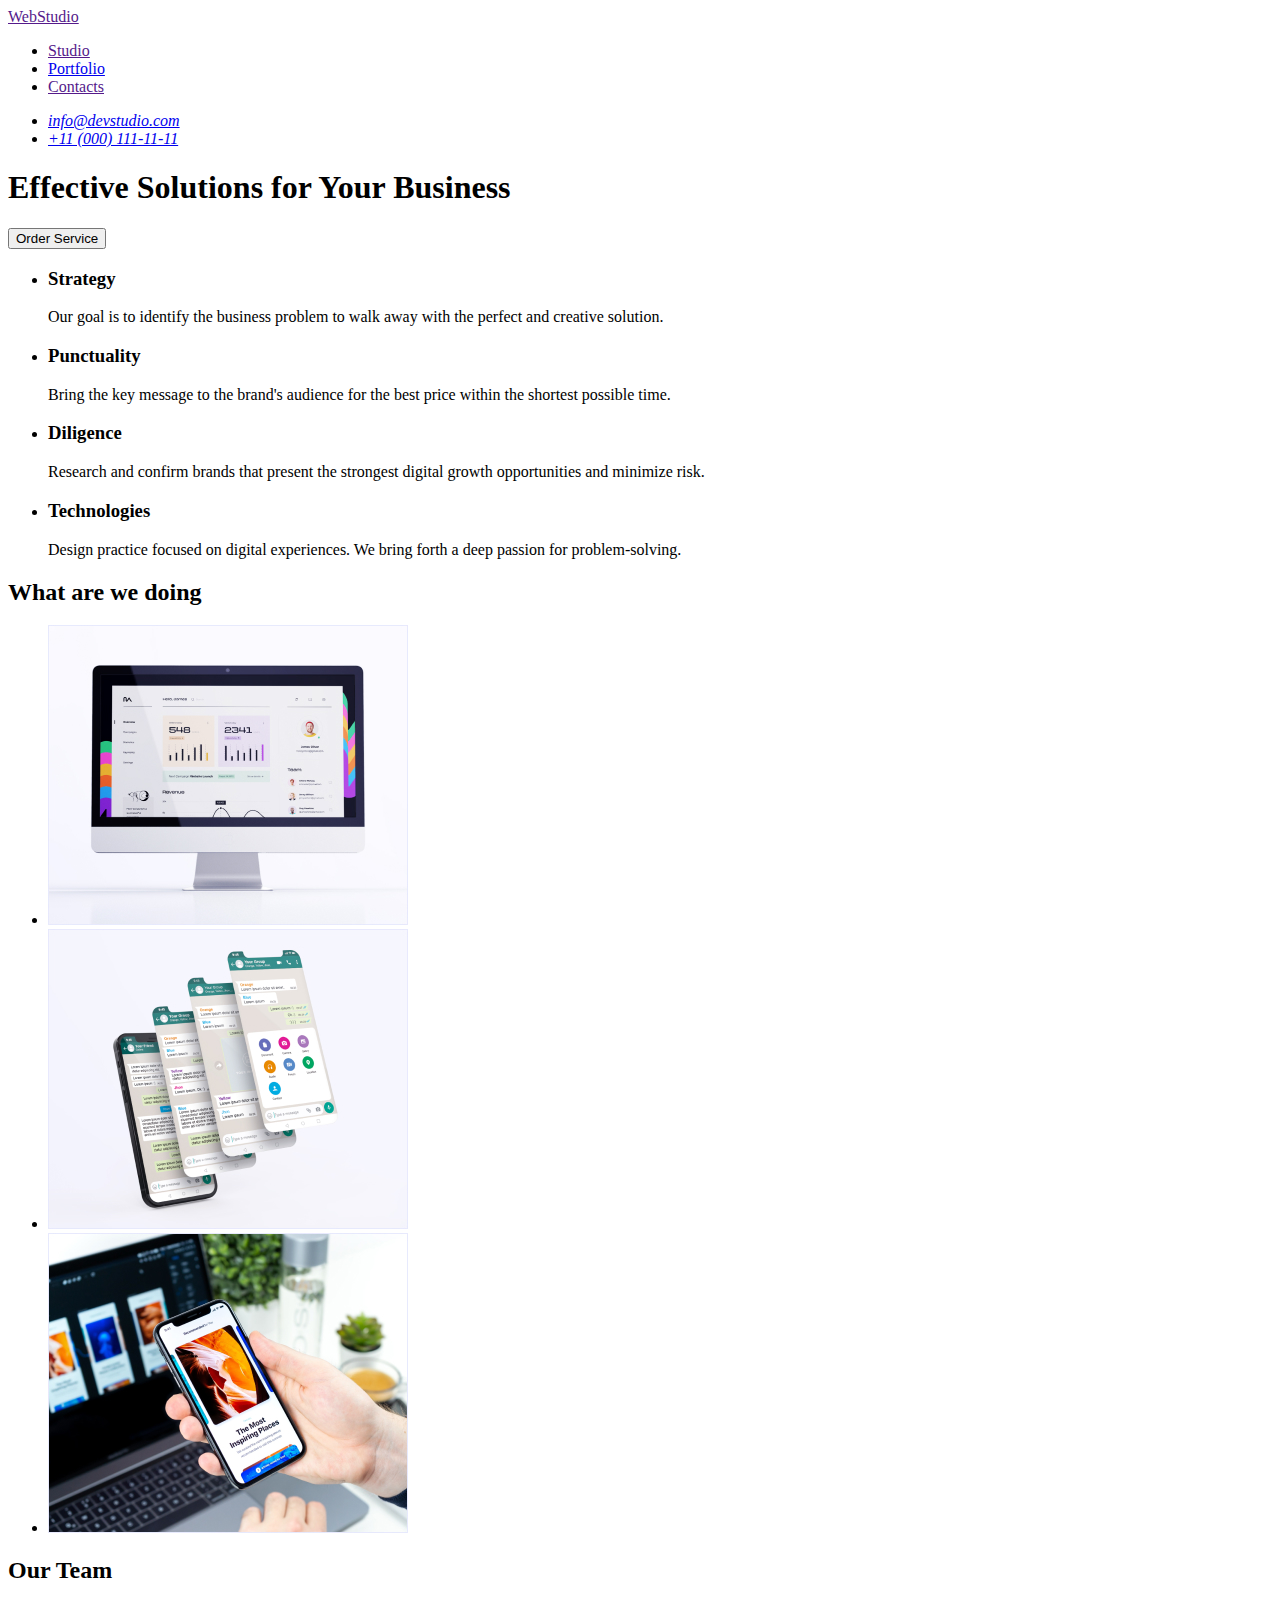
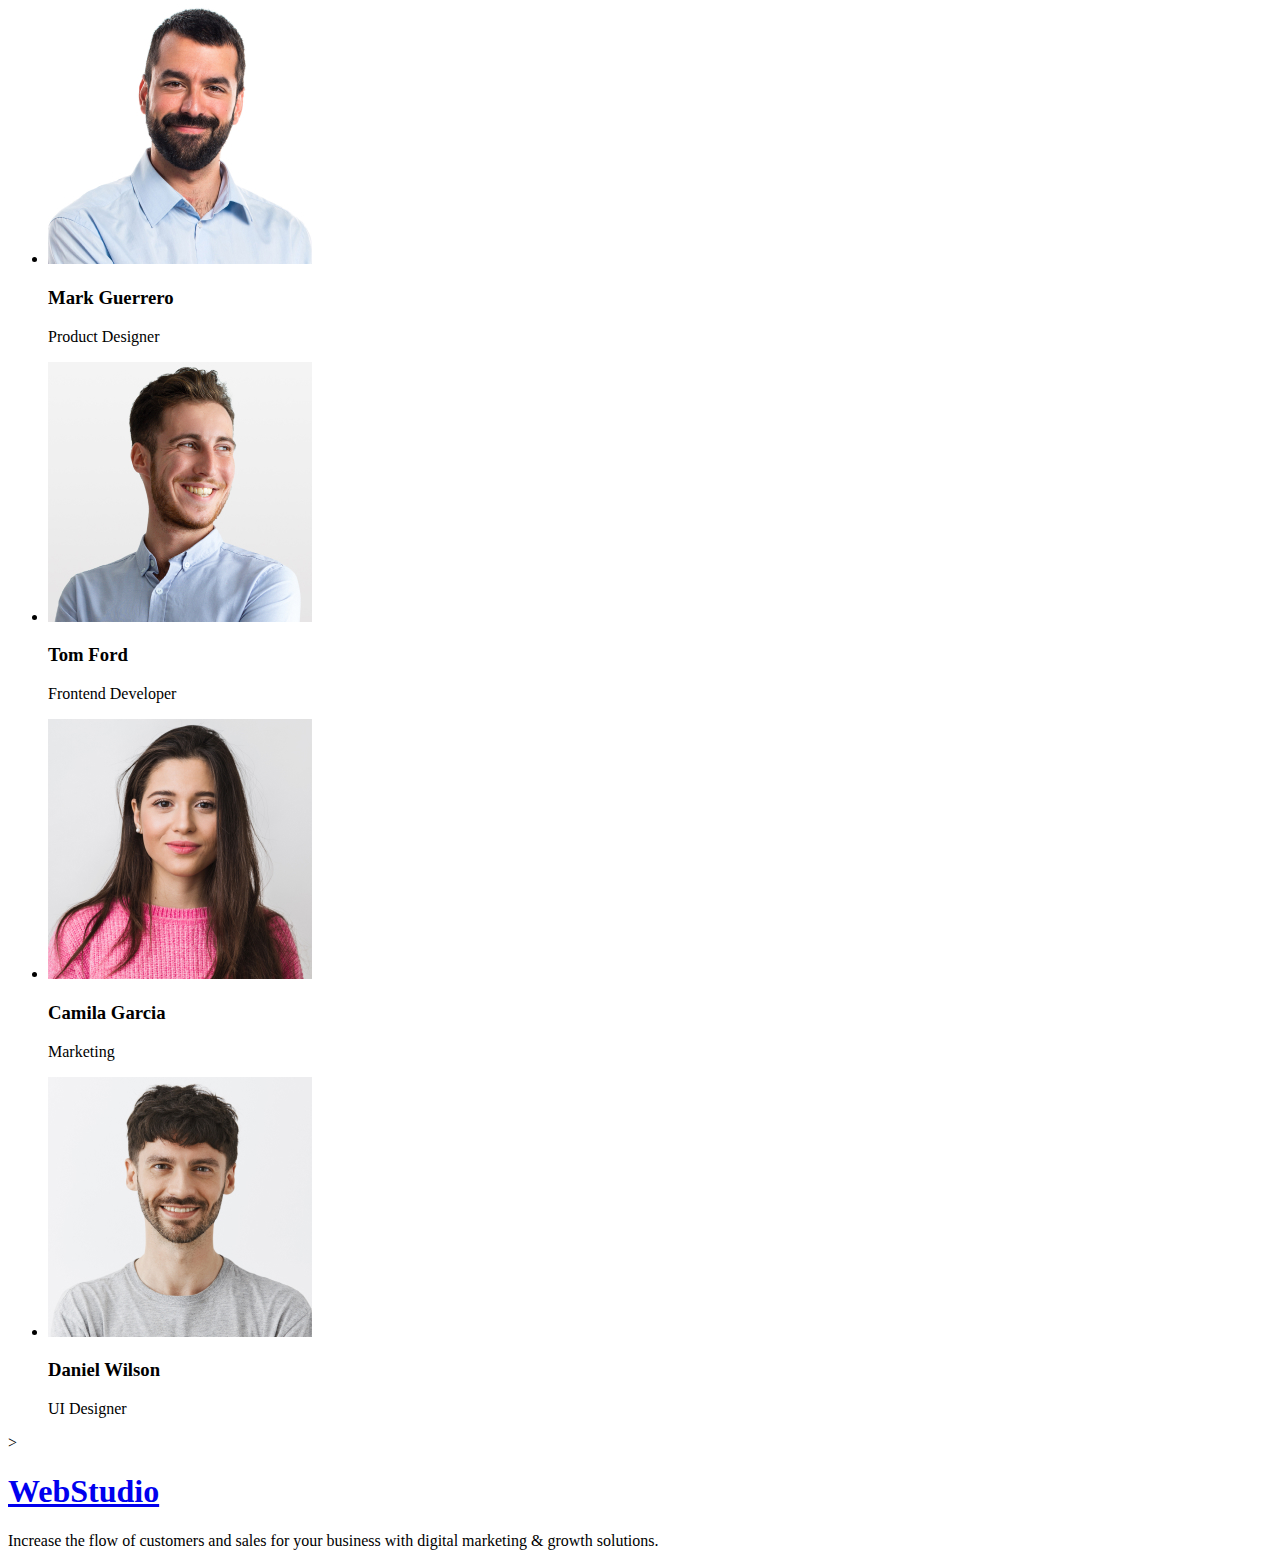
==== index.html @ 04b3863f "typeface" ====
<!DOCTYPE html>
<html lang="en">
  <head>
    <meta charset="UTF-8" />
    <meta http-equiv="X-UA-Compatible" content="IE=edge" />
    <meta name="viewport" content="width=device-width, initial-scale=1.0" />
    <link rel="stylesheet" href="./css/styles.css" />
    <title>Studio</title>
  </head>
  <body>
    <!--шапка сайта-->
    <header>
      <nav>
        <a href="">WebStudio</a>

        <ul>
          <li>
            <a href="">Studio</a>
          </li>
          <li>
            <a href="./portfolio.html">Portfolio</a>
          </li>
          <li>
            <a href="">Contacts</a>
          </li>
        </ul>
      </nav>
      <address>
        <ul>
          <li>
            <a href="mailto:info@devstudio.com">info@devstudio.com</a>
          </li>
          <li>
            <a href="tel:+110001111111">+11 (000) 111-11-11</a>
          </li>
        </ul>
      </address>
    </header>
    <main>
      <section>
        <h1>Effective Solutions for Your Business</h1>
        <button type="button">Order Service</button>
      </section>
      <section>
        <h2 hidden>our qualities</h2>
        <ul>
          <li>
            <h3>Strategy</h3>
            <p>
              Our goal is to identify the business problem to walk away with the
              perfect and creative solution.
            </p>
          </li>
          <li>
            <h3>Punctuality</h3>
            <p>
              Bring the key message to the brand's audience for the best price
              within the shortest possible time.
            </p>
          </li>
          <li>
            <h3>Diligence</h3>
            <p>
              Research and confirm brands that present the strongest digital
              growth opportunities and minimize risk.
            </p>
          </li>
          <li>
            <h3>Technologies</h3>
            <p>
              Design practice focused on digital experiences. We bring forth a
              deep passion for problem-solving.
            </p>
          </li>
        </ul>
      </section>
      <section>
        <h2>What are we doing</h2>
        <ul>
          <li>
            <a href="">
              <img
                src="./images/main-page-img/img_1.jpg"
                alt="computer"
                width="360"
              />
            </a>
          </li>
          <li>
            <a href="">
              <img
                src="./images/main-page-img/img_2.jpg"
                alt="phone"
                width="360"
              />
            </a>
          </li>
          <li>
            <a href="">
              <img
                src="./images/main-page-img/img_3.jpg"
                alt="laptop"
                width="360"
              />
            </a>
          </li>
        </ul>
      </section>
      <!--team-->
      <section>
        <h2>Our Team</h2>
        <ul>
          <li>
            <img
              src="./images/main-page-img/img_4.jpg"
              alt="Mark Guerrero"
              width="264"
            />
            <h3>Mark Guerrero</h3>
            <p>Product Designer</p>
          </li>
          <li>
            <img
              src="./images/main-page-img/img_5.jpg"
              alt="Tom Ford"
              width="264"
            />
            <h3>Tom Ford</h3>
            <p>Frontend Developer</p>
          </li>
          <li>
            <img
              src="./images/main-page-img/img_6.jpg"
              alt="Camila Garcia"
              width="264"
            />
            <h3>Camila Garcia</h3>
            <p>Marketing</p>
          </li>
          <li>
            <img
              src="./images/main-page-img/img_7.jpg"
              alt="Daniel Wilson"
              width="264"
            />
            <h3>Daniel Wilson</h3>
            <p>UI Designer</p>
          </li>
        </ul>
      </section>
    </main>
    >
    <footer>
      <a href="./index.html">
        <h1>WebStudio</h1>
      </a>
      <p>
        Increase the flow of customers and sales for your business with digital
        marketing & growth solutions.
      </p>
    </footer>
  </body>
</html>
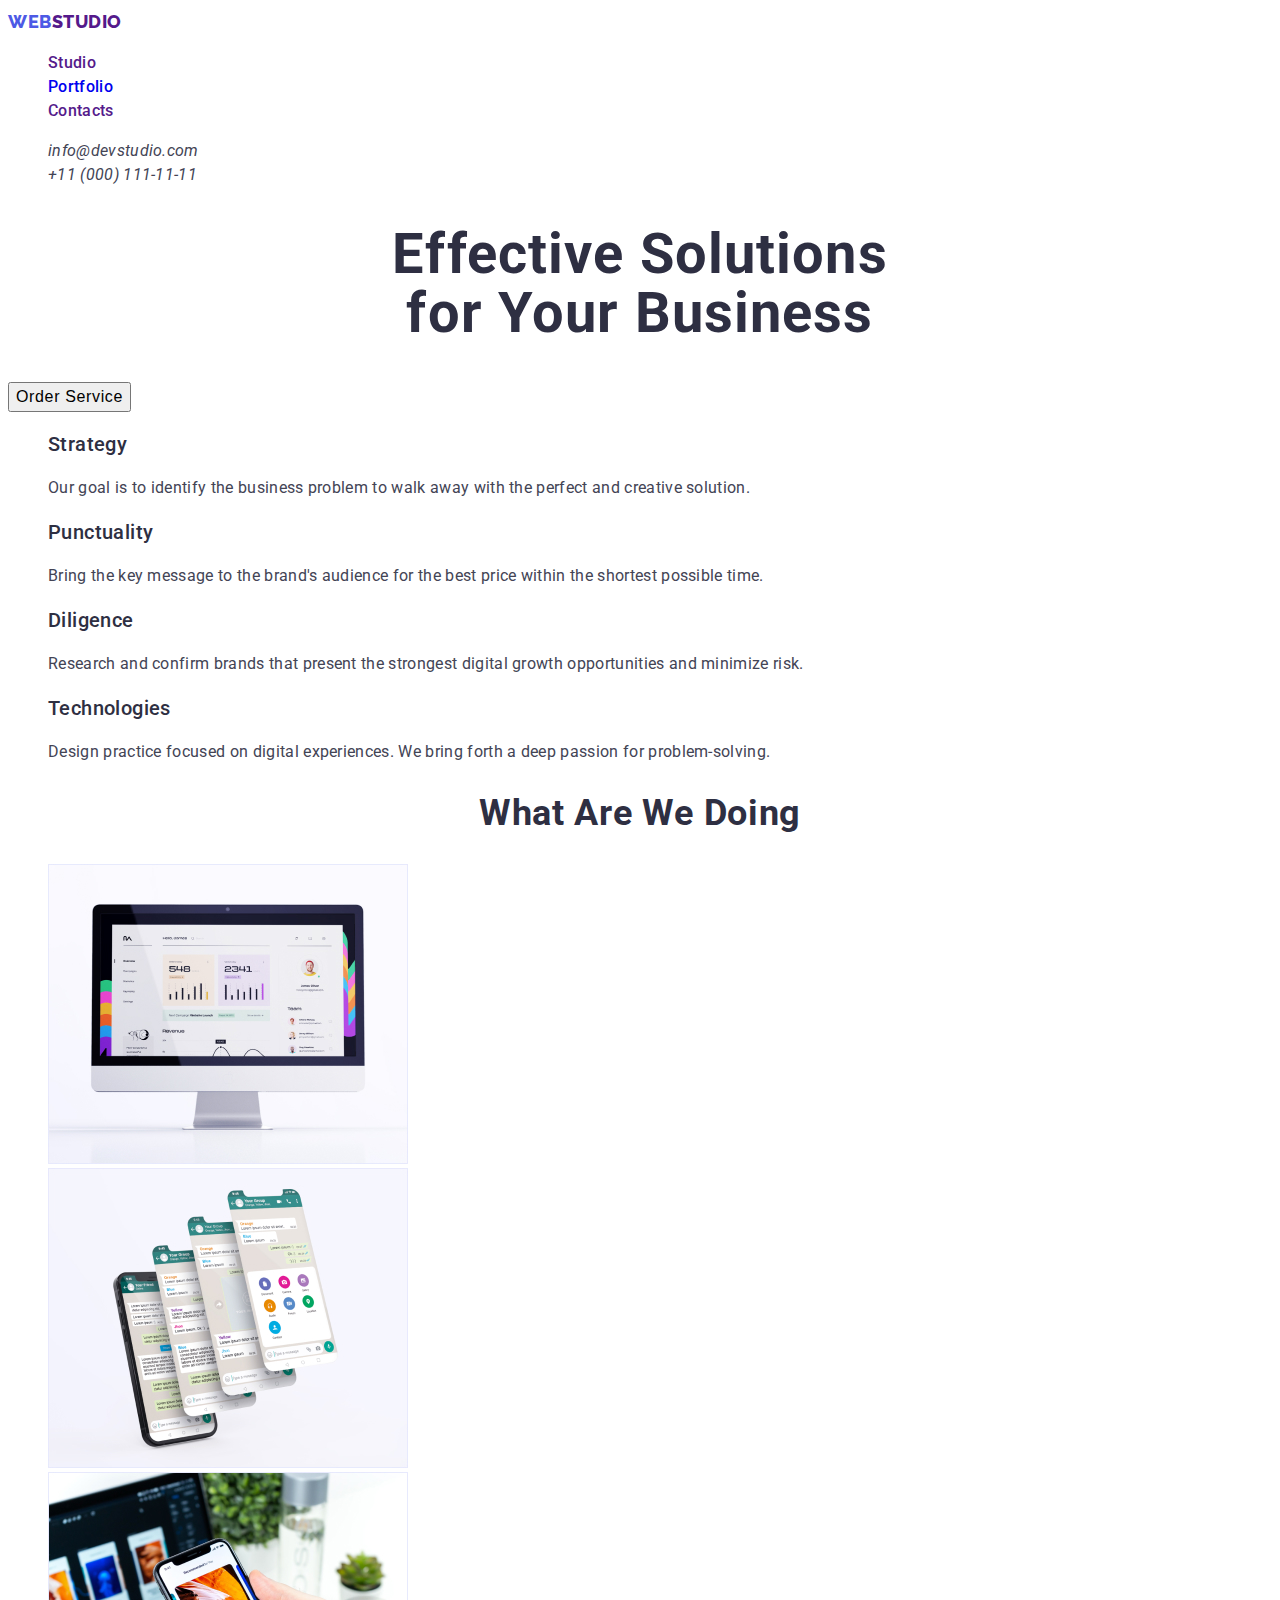
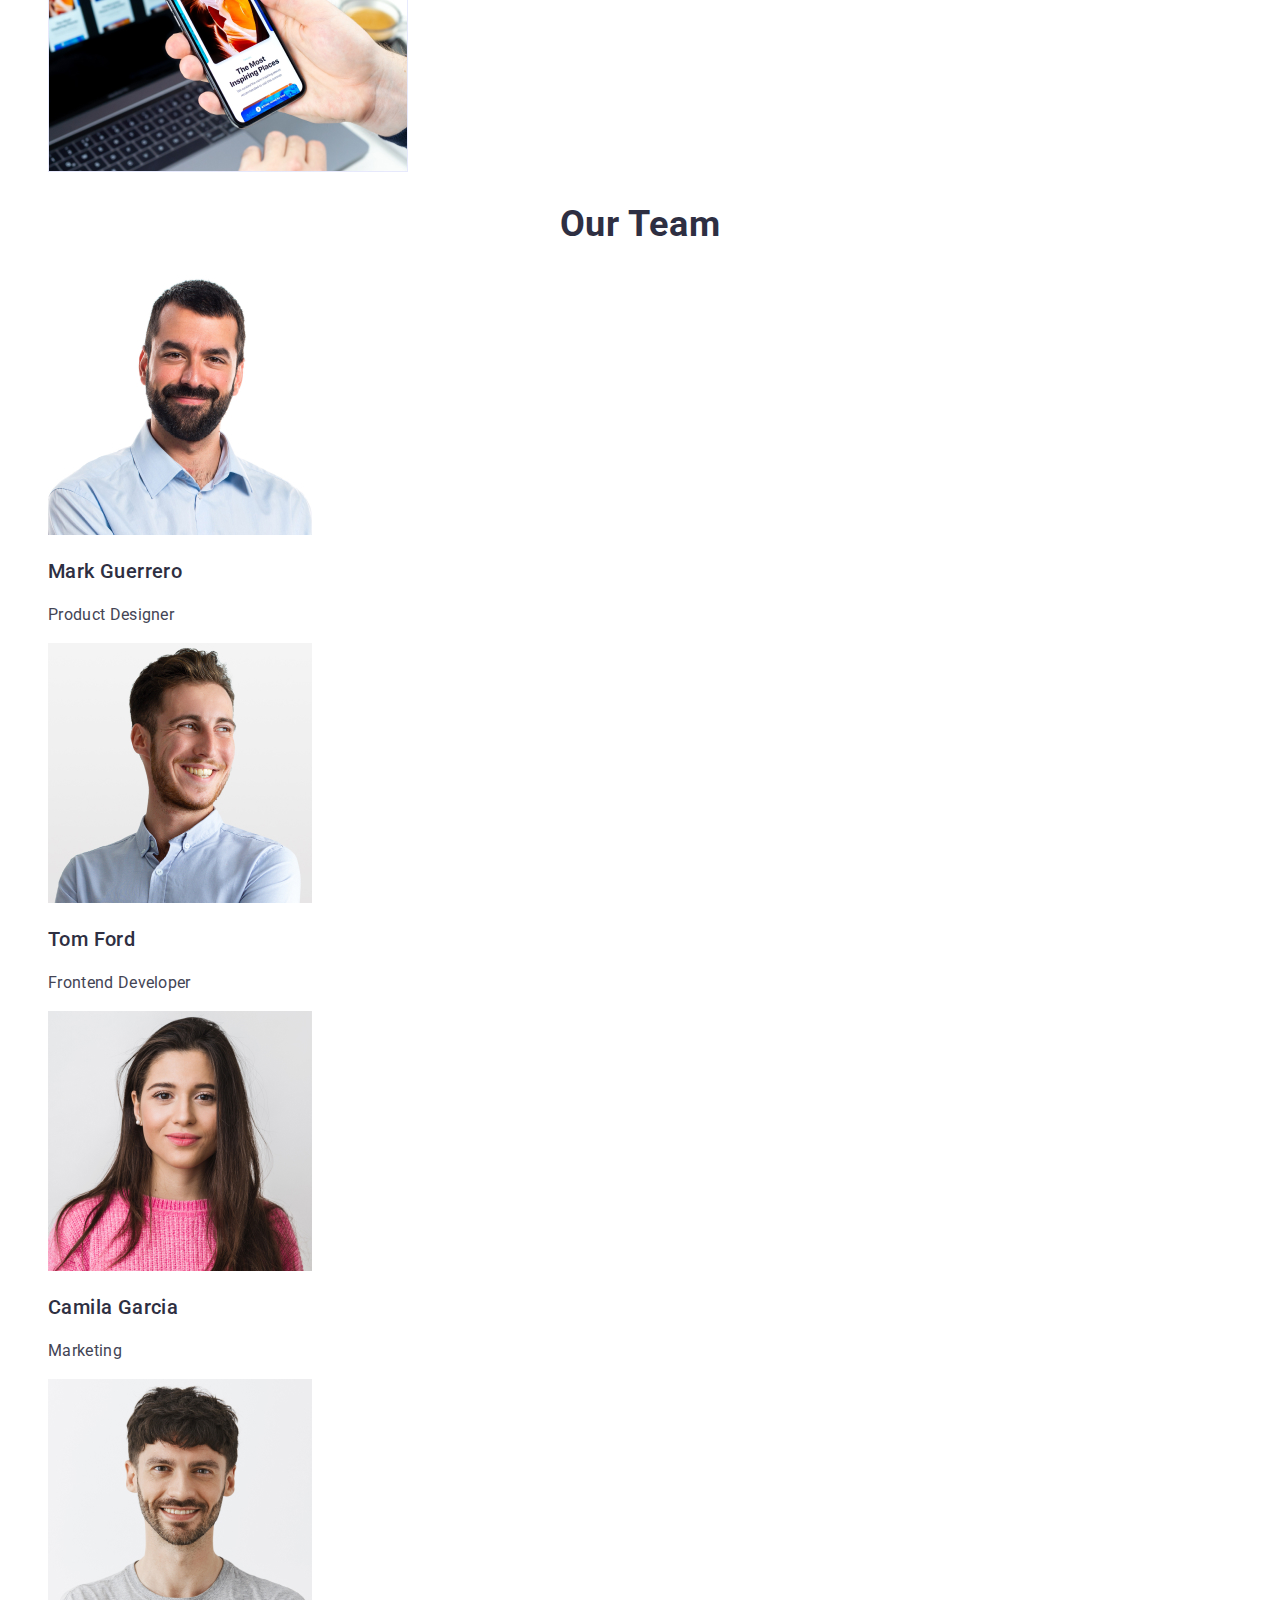
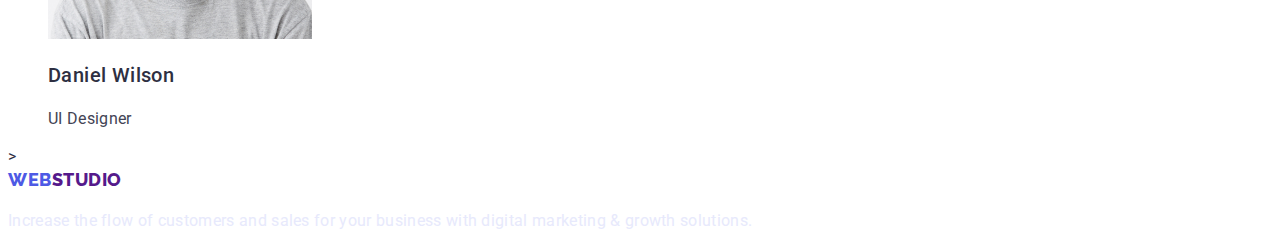
==== commit 43a9e4ab: "index.html" ====
--- a/index.html
+++ b/index.html
@@ -4,100 +4,120 @@
     <meta charset="UTF-8" />
     <meta http-equiv="X-UA-Compatible" content="IE=edge" />
     <meta name="viewport" content="width=device-width, initial-scale=1.0" />
+    <title>Studio</title>
+    <link rel="preconnect" href="https://fonts.googleapis.com" />
+    <link rel="preconnect" href="https://fonts.gstatic.com" crossorigin />
+    <link
+      href="https://fonts.googleapis.com/css2?family=Raleway:wght@800&family=Roboto:wght@400;500;700&display=swap"
+      rel="stylesheet"
+    />
     <link rel="stylesheet" href="./css/styles.css" />
-    <title>Studio</title>
   </head>
-  <body>
-    <!--шапка сайта-->
+  <body class="text-body">
+    <!--HEADER-->
     <header>
-      <nav>
-        <a href="">WebStudio</a>
-
-        <ul>
-          <li>
-            <a href="">Studio</a>
+      <nav class="menu-nav">
+        <a class="logo-link link" href="">
+          <span class="logo">Web</span>Studio</a
+        >
+        <ul class="menu list">
+          <li class="menu-item">
+            <a class="menu-link link" href="">Studio</a>
           </li>
-          <li>
-            <a href="./portfolio.html">Portfolio</a>
+          <li class="menu-item">
+            <a class="menu-link link" href="./portfolio.html">Portfolio</a>
           </li>
-          <li>
-            <a href="">Contacts</a>
+          <li class="menu-item">
+            <a class="menu-link link" href="">Contacts</a>
           </li>
         </ul>
       </nav>
-      <address>
-        <ul>
-          <li>
-            <a href="mailto:info@devstudio.com">info@devstudio.com</a>
+      <address class="address">
+        <ul class="list">
+          <li class="menu-item">
+            <a class="contact-mail link" href="mailto:info@devstudio.com"
+              >info@devstudio.com</a
+            >
           </li>
-          <li>
-            <a href="tel:+110001111111">+11 (000) 111-11-11</a>
+          <li class="menu-item">
+            <a class="contact-phone-number link" href="tel:+110001111111"
+              >+11 (000) 111-11-11</a
+            >
           </li>
         </ul>
       </address>
     </header>
     <main>
+      <!--HERO-->
       <section>
-        <h1>Effective Solutions for Your Business</h1>
-        <button type="button">Order Service</button>
+        <h1 class="title">
+          Effective Solutions<br />
+          for Your Business
+        </h1>
+        <button class="modal-btn" type="button">Order Service</button>
       </section>
+      <!--ADVANTAGES-->
       <section>
         <h2 hidden>our qualities</h2>
-        <ul>
-          <li>
-            <h3>Strategy</h3>
-            <p>
+        <ul class="list">
+          <li class="hero-item">
+            <h3 class="subtitle-hero">Strategy</h3>
+            <p class="text-hero">
               Our goal is to identify the business problem to walk away with the
               perfect and creative solution.
             </p>
           </li>
-          <li>
-            <h3>Punctuality</h3>
-            <p>
+          <li class="hero-item">
+            <h3 class="subtitle-hero">Punctuality</h3>
+            <p class="text-hero">
               Bring the key message to the brand's audience for the best price
               within the shortest possible time.
             </p>
           </li>
-          <li>
-            <h3>Diligence</h3>
-            <p>
+          <li class="hero-item">
+            <h3 class="subtitle-hero">Diligence</h3>
+            <p class="text-hero">
               Research and confirm brands that present the strongest digital
               growth opportunities and minimize risk.
             </p>
           </li>
-          <li>
-            <h3>Technologies</h3>
-            <p>
+          <li class="hero-item">
+            <h3 class="subtitle-hero">Technologies</h3>
+            <p class="text-hero">
               Design practice focused on digital experiences. We bring forth a
               deep passion for problem-solving.
             </p>
           </li>
         </ul>
       </section>
+      <!--EXAMPLES of WORK-->
       <section>
-        <h2>What are we doing</h2>
-        <ul>
-          <li>
+        <h2 class="title-examples">What are we doing</h2>
+        <ul class="list">
+          <li class="title-examples-item">
             <a href="">
               <img
+                class="img-examples"
                 src="./images/main-page-img/img_1.jpg"
                 alt="computer"
                 width="360"
               />
             </a>
           </li>
-          <li>
+          <li class="title-examples-item">
             <a href="">
               <img
+                class="img-examples"
                 src="./images/main-page-img/img_2.jpg"
                 alt="phone"
                 width="360"
               />
             </a>
           </li>
-          <li>
+          <li class="title-examples-item">
             <a href="">
               <img
+                class="img-examples"
                 src="./images/main-page-img/img_3.jpg"
                 alt="laptop"
                 width="360"
@@ -106,55 +126,58 @@
           </li>
         </ul>
       </section>
-      <!--team-->
+      <!--OUR TEAM-->
       <section>
-        <h2>Our Team</h2>
-        <ul>
-          <li>
+        <h2 class="title-team">Our Team</h2>
+        <ul class="list">
+          <li class="title-team-item">
             <img
+              class="img-team"
               src="./images/main-page-img/img_4.jpg"
               alt="Mark Guerrero"
               width="264"
             />
-            <h3>Mark Guerrero</h3>
-            <p>Product Designer</p>
+            <h3 class="subtitle-team">Mark Guerrero</h3>
+            <p class="text-team">Product Designer</p>
           </li>
-          <li>
+          <li class="title-team-item">
             <img
+              class="img-team"
               src="./images/main-page-img/img_5.jpg"
               alt="Tom Ford"
               width="264"
             />
-            <h3>Tom Ford</h3>
-            <p>Frontend Developer</p>
+            <h3 class="subtitle-team">Tom Ford</h3>
+            <p class="text-team">Frontend Developer</p>
           </li>
-          <li>
+          <li class="title-team-item">
             <img
+              class="img-team"
               src="./images/main-page-img/img_6.jpg"
               alt="Camila Garcia"
               width="264"
             />
-            <h3>Camila Garcia</h3>
-            <p>Marketing</p>
+            <h3 class="subtitle-team">Camila Garcia</h3>
+            <p class="text-team">Marketing</p>
           </li>
-          <li>
+          <li class="title-team-item">
             <img
+              class="img-team"
               src="./images/main-page-img/img_7.jpg"
               alt="Daniel Wilson"
               width="264"
             />
-            <h3>Daniel Wilson</h3>
-            <p>UI Designer</p>
+            <h3 class="subtitle-team">Daniel Wilson</h3>
+            <p class="text-team">UI Designer</p>
           </li>
         </ul>
       </section>
     </main>
     >
+    <!--FOOTER-->
     <footer>
-      <a href="./index.html">
-        <h1>WebStudio</h1>
-      </a>
-      <p>
+      <a class="logo-link link" href=""><span class="logo">Web</span>Studio</a>
+      <p class="footer-text">
         Increase the flow of customers and sales for your business with digital
         marketing & growth solutions.
       </p>
--- a/css/styles.css
+++ b/css/styles.css
@@ -0,0 +1,120 @@
+.text-body {
+  font-family: "Roboto", sans-serif;
+  color: #2e2f42;
+}
+.list {
+  list-style: none;
+}
+.link {
+  text-decoration: none;
+}
+/* /* .menu {
+  .. 
+} */
+/* <============HEADER==========> */
+.menu-link {
+  font-weight: 500;
+  font-size: 16px;
+  line-height: 1.5;
+  letter-spacing: 0.02em;
+}
+.logo {
+  color: #4d5ae5;
+}
+.logo-link {
+  font-family: "Raleway", sans-serif;
+  font-weight: 800;
+  font-size: 18px;
+  line-height: 1.5;
+  display: flex;
+  align-items: center;
+  letter-spacing: 0.03em;
+  text-transform: uppercase;
+}
+.contact-mail {
+  font-size: 16px;
+  line-height: 1.5;
+  letter-spacing: 0.02em;
+  color: #434455;
+}
+.contact-phone-number {
+  font-size: 16px;
+  line-height: 1.5;
+  letter-spacing: 0.02em;
+  color: #434455;
+}
+
+/* <===============HERO=============> */
+.title {
+  font-weight: 700;
+  font-size: 56px;
+  line-height: 1.07;
+  text-align: center;
+  letter-spacing: 0.02em;
+  /* color: #ffffff; */
+}
+.modal-btn {
+  font-weight: 500;
+  font-size: 16px;
+  line-height: 1.5;
+  display: flex;
+  align-items: center;
+  letter-spacing: 0.04em;
+  /* color: #ffffff; */
+}
+
+/* <==============ADVANTAGES===========> */
+/* .hero-item {
+} */
+.subtitle-hero {
+  font-weight: 500;
+  font-size: 20px;
+  line-height: 1.2;
+  letter-spacing: 0.02em;
+}
+.text-hero {
+  font-size: 16px;
+  line-height: 1.5;
+  letter-spacing: 0.02em;
+  color: #434455;
+}
+
+/* <===================EXAMPLES of WORK=========> */
+.title-examples {
+  font-weight: 700;
+  font-size: 36px;
+  line-height: 1.11;
+  text-align: center;
+  letter-spacing: 0.02em;
+  text-transform: capitalize;
+}
+/* <===============OUR TEAM==========> */
+.title-team {
+  font-weight: 700;
+  font-size: 36px;
+  line-height: 1.11;
+  text-align: center;
+  letter-spacing: 0.02em;
+  text-transform: capitalize;
+}
+.subtitle-team {
+  font-weight: 500;
+  font-size: 20px;
+  line-height: 1.2;
+  /* text-align: center; */
+  letter-spacing: 0.02em;
+}
+.text-team {
+  font-size: 16px;
+  line-height: 24px;
+  /* text-align: center; */
+  letter-spacing: 0.02em;
+  color: #434455;
+}
+/* <=========FOOTER============> */
+.footer-text {
+  font-size: 16px;
+  line-height: 1.5;
+  letter-spacing: 0.02em;
+  color: #e7e9fc;
+}
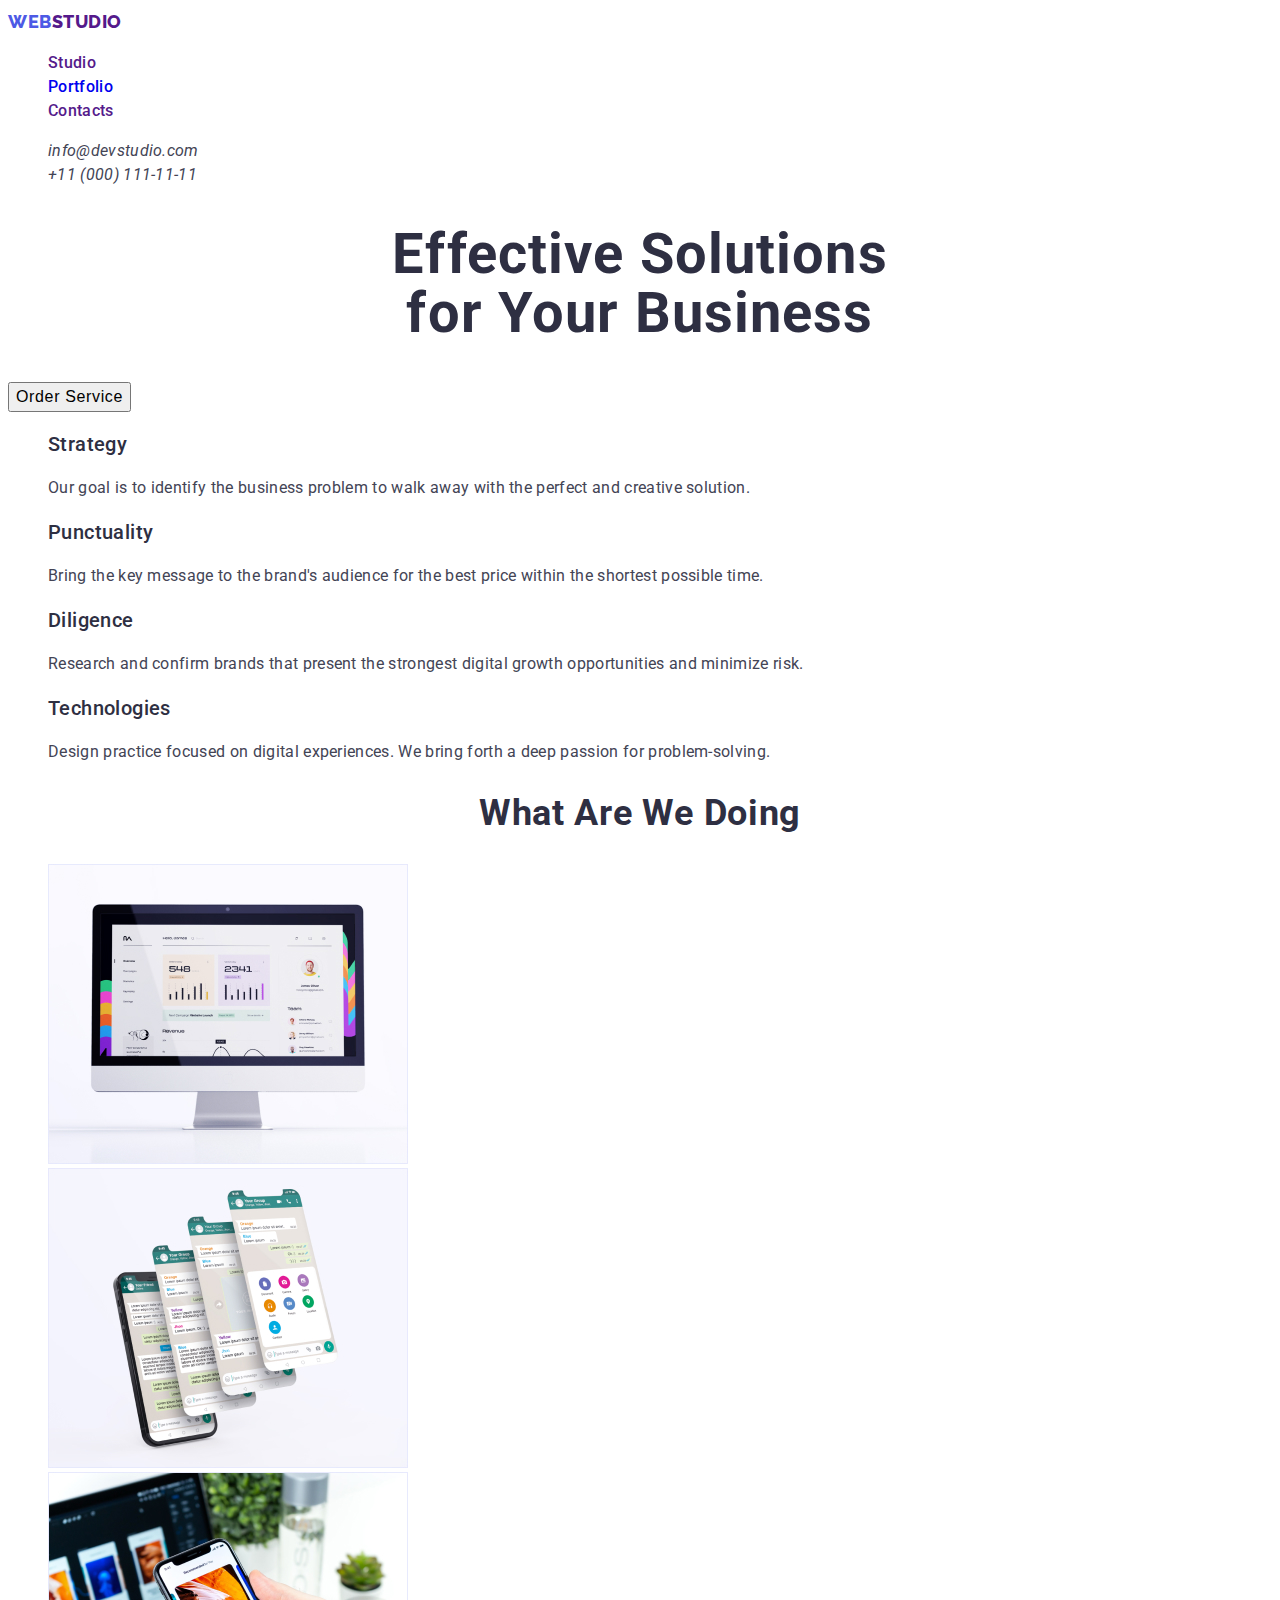
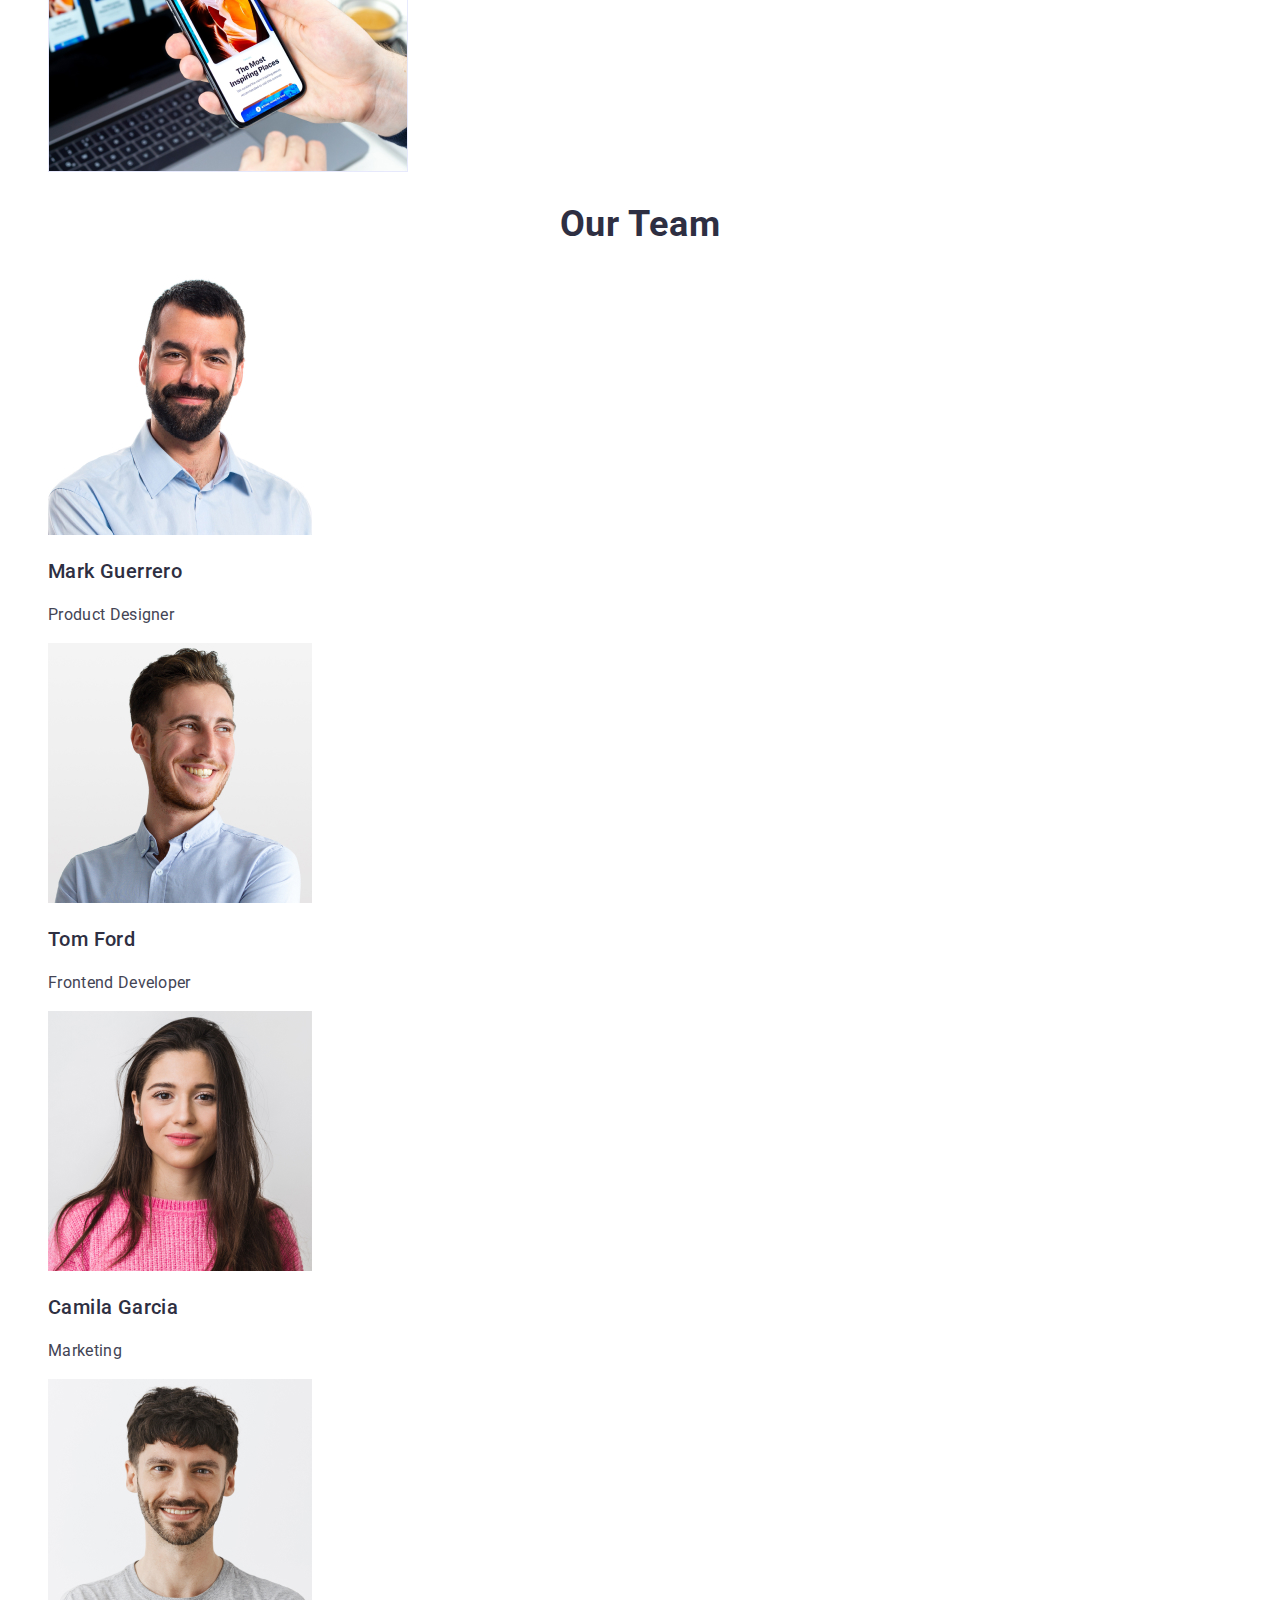
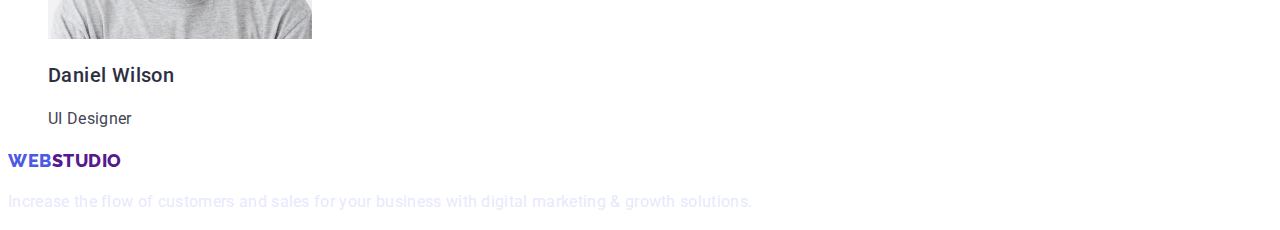
==== commit 39f227eb: "change" ====
--- a/index.html
+++ b/index.html
@@ -173,7 +173,6 @@
         </ul>
       </section>
     </main>
-    >
     <!--FOOTER-->
     <footer>
       <a class="logo-link link" href=""><span class="logo">Web</span>Studio</a>
--- a/css/styles.css
+++ b/css/styles.css
@@ -11,6 +11,7 @@
 /* /* .menu {
   .. 
 } */
+
 /* <============HEADER==========> */
 .menu-link {
   font-weight: 500;
@@ -118,3 +119,33 @@
   letter-spacing: 0.02em;
   color: #e7e9fc;
 }
+
+/* <==========HEADER-SECOND========> */
+
+/* <============PORTFOLIO-BATTON ======= >  */
+.page-link {
+  box-sizing: border-box;
+  align-items: center;
+  background: #f4f4fd;
+  border: 1px solid #e7e9fc;
+  border-radius: 4px;
+}
+.page-link:hover,
+.page-link:focus {
+  background: #404bbf;
+  box-shadow: 0px 3px 1px rgba(0, 0, 0, 0.1), 0px 2px 1px rgba(0, 0, 0, 0.08),
+    0px 2px 2px rgba(0, 0, 0, 0.12);
+  border-radius: 4px;
+}
+.subtitle-page {
+  font-weight: 500;
+  font-size: 20px;
+  line-height: 1.2;
+  letter-spacing: 0.02em;
+}
+.image-page-text {
+  font-size: 16px;
+  line-height: 1.5;
+  letter-spacing: 0.02em;
+  color: #434455;
+}
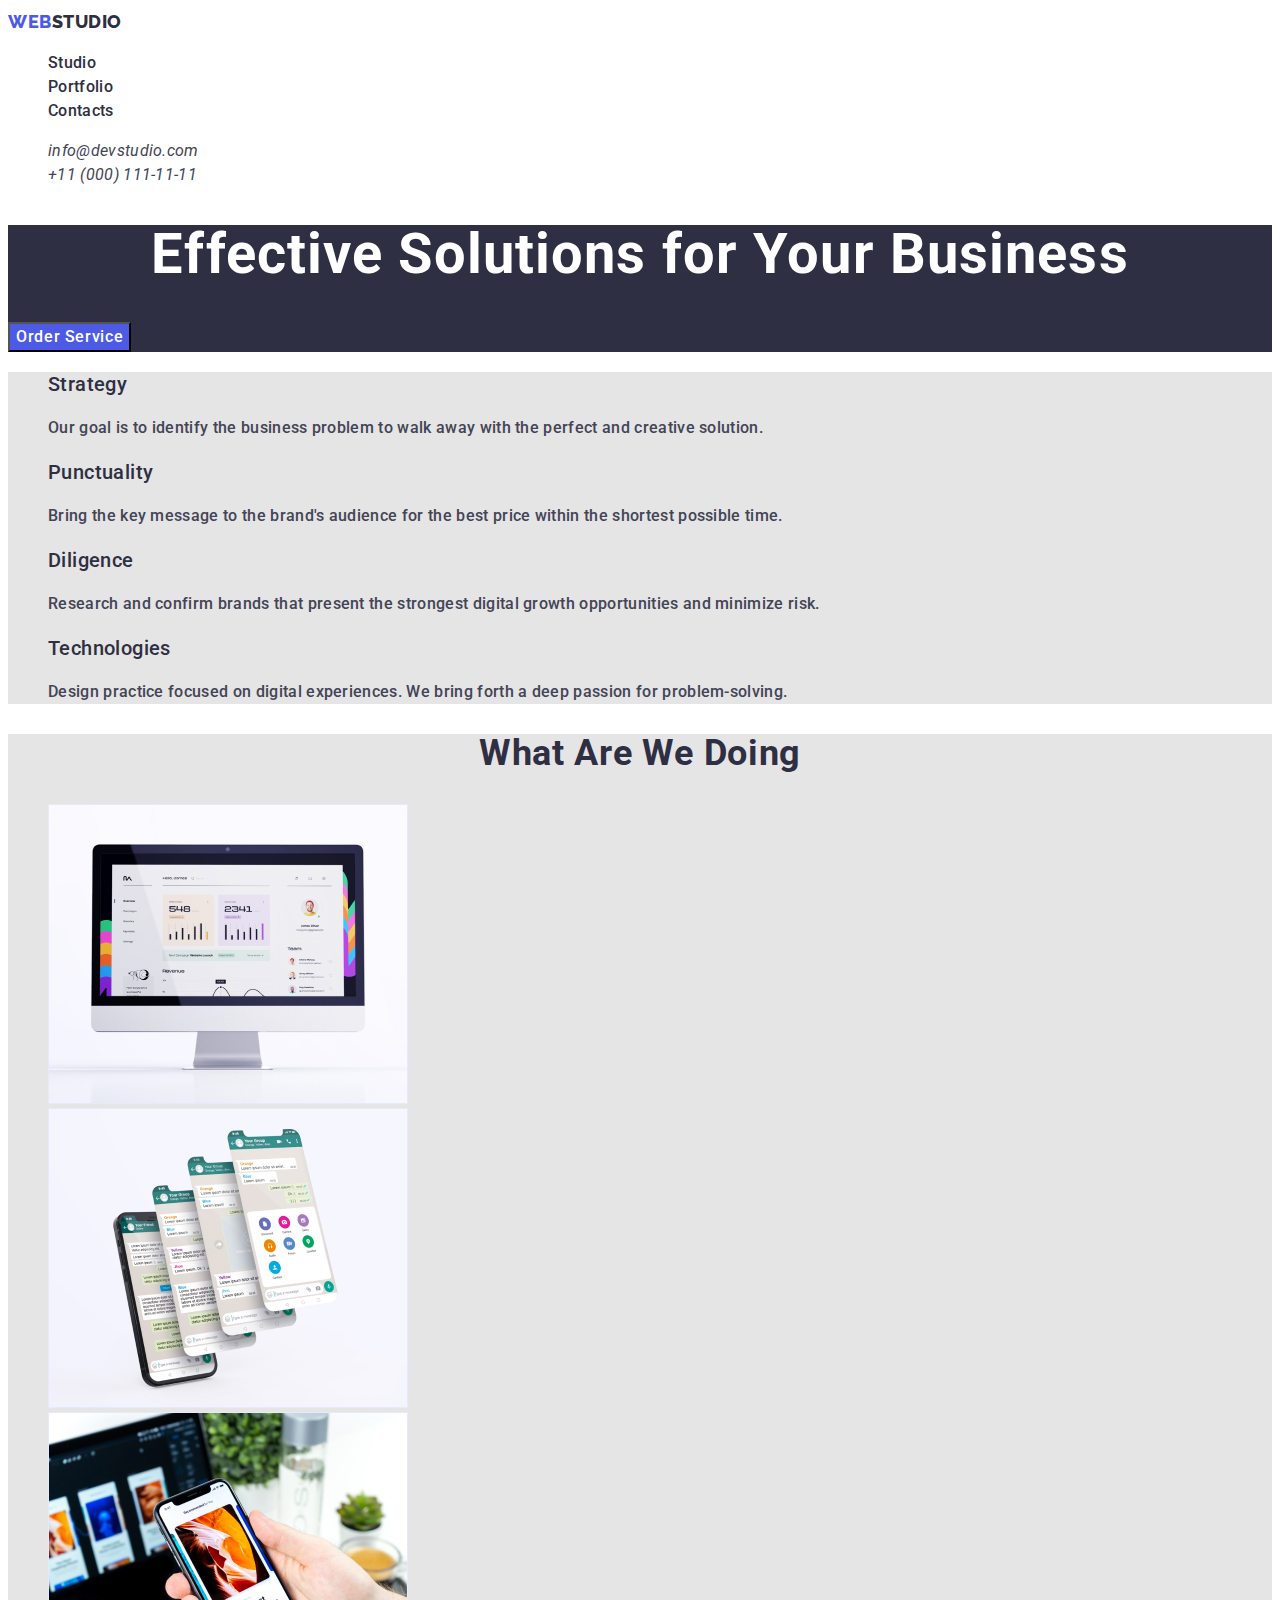
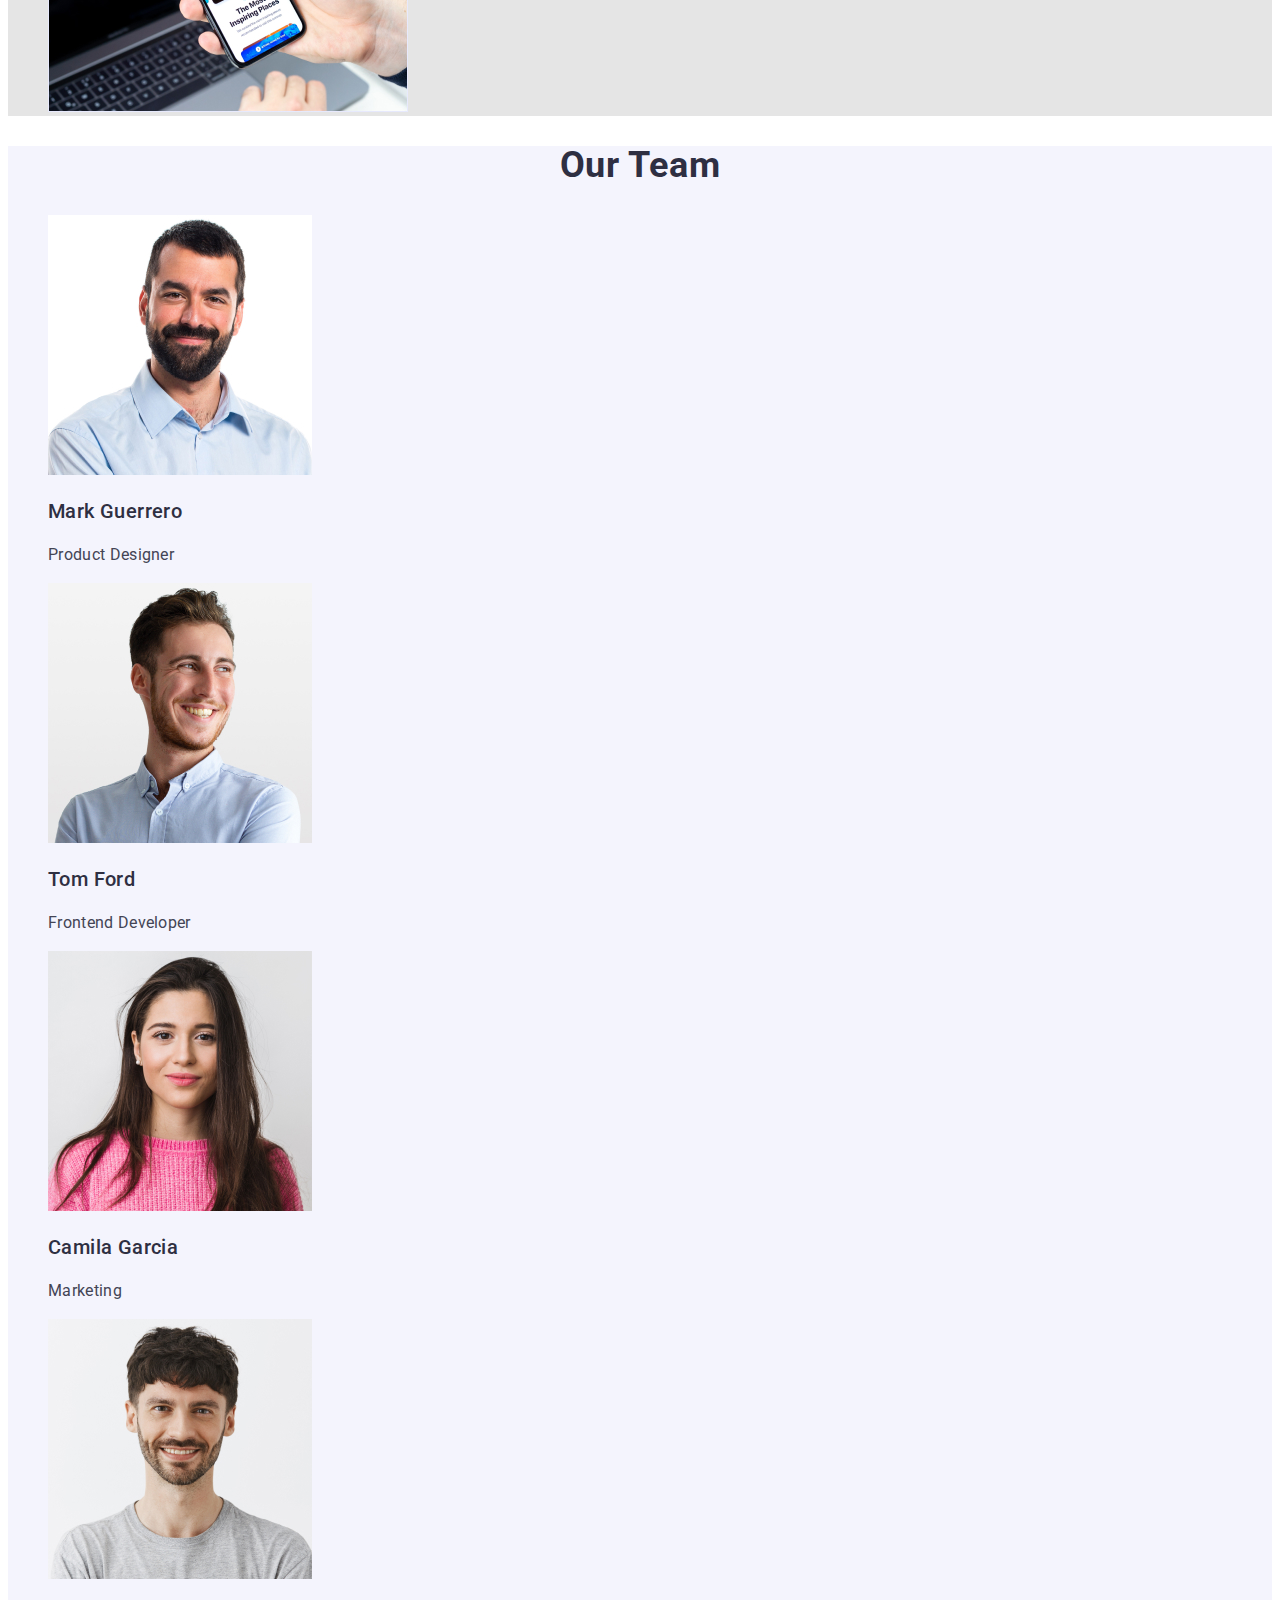
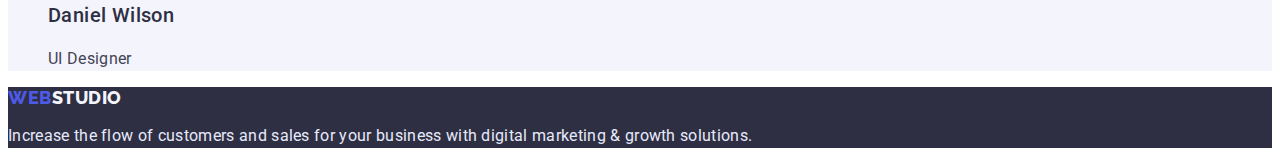
==== commit 0ec2dfc0: "added" ====
--- a/index.html
+++ b/index.html
@@ -8,15 +8,15 @@
     <link rel="preconnect" href="https://fonts.googleapis.com" />
     <link rel="preconnect" href="https://fonts.gstatic.com" crossorigin />
     <link
-      href="https://fonts.googleapis.com/css2?family=Raleway:wght@800&family=Roboto:wght@400;500;700&display=swap"
+      href="https://fonts.googleapis.com/css2?family=Raleway:wght@800&family=Roboto:wght@400;500;700;900&display=swap"
       rel="stylesheet"
     />
     <link rel="stylesheet" href="./css/styles.css" />
   </head>
-  <body class="text-body">
+  <body class="body">
     <!--HEADER-->
-    <header>
-      <nav class="menu-nav">
+    <header class="header">
+      <nav class="name-nav">
         <a class="logo-link link" href="">
           <span class="logo">Web</span>Studio</a
         >
@@ -49,18 +49,15 @@
     </header>
     <main>
       <!--HERO-->
-      <section>
-        <h1 class="title">
-          Effective Solutions<br />
-          for Your Business
-        </h1>
-        <button class="modal-btn" type="button">Order Service</button>
+      <section class="hero-section">
+        <h1 class="hero-title">Effective Solutions for Your Business</h1>
+        <button type="button" class="hero-btn btn">Order Service</button>
       </section>
       <!--ADVANTAGES-->
-      <section>
+      <section class="subtitle-section">
         <h2 hidden>our qualities</h2>
         <ul class="list">
-          <li class="hero-item">
+          <li>
             <h3 class="subtitle-hero">Strategy</h3>
             <p class="text-hero">
               Our goal is to identify the business problem to walk away with the
@@ -91,7 +88,7 @@
         </ul>
       </section>
       <!--EXAMPLES of WORK-->
-      <section>
+      <section class="section-examples">
         <h2 class="title-examples">What are we doing</h2>
         <ul class="list">
           <li class="title-examples-item">
@@ -127,7 +124,7 @@
         </ul>
       </section>
       <!--OUR TEAM-->
-      <section>
+      <section class="section-team">
         <h2 class="title-team">Our Team</h2>
         <ul class="list">
           <li class="title-team-item">
@@ -174,8 +171,10 @@
       </section>
     </main>
     <!--FOOTER-->
-    <footer>
-      <a class="logo-link link" href=""><span class="logo">Web</span>Studio</a>
+    <footer class="footer">
+      <a class="logo-footer-link link" href="">
+        <span class="logo">Web</span>Studio</a
+      >
       <p class="footer-text">
         Increase the flow of customers and sales for your business with digital
         marketing & growth solutions.
--- a/css/styles.css
+++ b/css/styles.css
@@ -1,5 +1,6 @@
-.text-body {
+.body {
   font-family: "Roboto", sans-serif;
+  font-style: normal;
   color: #2e2f42;
 }
 .list {
@@ -11,26 +12,38 @@
 /* /* .menu {
   .. 
 } */
-
+:root {
+  --brand-color: #4d5ae5;
+  --modal-btn: #404bbf;
+  --background-color: #2e2f42;
+  --main-header-color: #2e2f42;
+}
 /* <============HEADER==========> */
+.header {
+  background: #ffffff;
+}
 .menu-link {
   font-weight: 500;
   font-size: 16px;
   line-height: 1.5;
   letter-spacing: 0.02em;
+  color: #2e2f42;
 }
 .logo {
-  color: #4d5ae5;
+  color: var(--brand-color);
+}
+.menu-link:hover,
+.menu-link:focus {
+  color: var(--brand-color);
 }
 .logo-link {
   font-family: "Raleway", sans-serif;
   font-weight: 800;
   font-size: 18px;
   line-height: 1.5;
-  display: flex;
-  align-items: center;
   letter-spacing: 0.03em;
   text-transform: uppercase;
+  color: var(--main-header-color);
 }
 .contact-mail {
   font-size: 16px;
@@ -38,35 +51,54 @@
   letter-spacing: 0.02em;
   color: #434455;
 }
+.contact-mail:hover,
+.contact-mail:active {
+  color: var(--brand-color);
+}
 .contact-phone-number {
   font-size: 16px;
   line-height: 1.5;
   letter-spacing: 0.02em;
   color: #434455;
 }
-
+.contact-phone-number:hover,
+.contact-phone-number:active {
+  color: var(--brand-color);
+}
 /* <===============HERO=============> */
-.title {
+.hero-section {
+  background: var(--background-color);
+}
+.hero-title {
   font-weight: 700;
   font-size: 56px;
   line-height: 1.07;
   text-align: center;
   letter-spacing: 0.02em;
-  /* color: #ffffff; */
-}
-.modal-btn {
+  color: #ffffff;
+}
+.hero-btn {
+  font-family: "Roboto", sans-serif;
   font-weight: 500;
   font-size: 16px;
   line-height: 1.5;
   display: flex;
   align-items: center;
   letter-spacing: 0.04em;
-  /* color: #ffffff; */
+  background: var(--brand-color);
+  color: #ffffff;
+}
+.hero-btn:hover,
+.hero-btn:active {
+  color: var(--btn-accent-color);
 }
 
 /* <==============ADVANTAGES===========> */
 /* .hero-item {
 } */
+.subtitle-section {
+  background: #e5e5e5;
+}
 .subtitle-hero {
   font-weight: 500;
   font-size: 20px;
@@ -74,6 +106,7 @@
   letter-spacing: 0.02em;
 }
 .text-hero {
+  font-weight: 500;
   font-size: 16px;
   line-height: 1.5;
   letter-spacing: 0.02em;
@@ -81,6 +114,9 @@
 }
 
 /* <===================EXAMPLES of WORK=========> */
+.section-examples {
+  background: #e5e5e5;
+}
 .title-examples {
   font-weight: 700;
   font-size: 36px;
@@ -90,6 +126,9 @@
   text-transform: capitalize;
 }
 /* <===============OUR TEAM==========> */
+.section-team {
+  background: #f4f4fd;
+}
 .title-team {
   font-weight: 700;
   font-size: 36px;
@@ -104,10 +143,11 @@
   line-height: 1.2;
   /* text-align: center; */
   letter-spacing: 0.02em;
+  color: var(--background-color) #2e2f42;
 }
 .text-team {
   font-size: 16px;
-  line-height: 24px;
+  line-height: 1.5;
   /* text-align: center; */
   letter-spacing: 0.02em;
   color: #434455;
@@ -119,16 +159,31 @@
   letter-spacing: 0.02em;
   color: #e7e9fc;
 }
-
+.footer {
+  background: #2e2f42;
+}
+.logo-footer-link {
+  font-family: "Raleway", sans-serif;
+  font-style: normal;
+  font-weight: 800;
+  font-size: 18px;
+  line-height: 1.17;
+  /* display: flex;
+  align-items: center; */
+  letter-spacing: 0.03em;
+  text-transform: uppercase;
+  color: #f4f4fd;
+}
 /* <==========HEADER-SECOND========> */
 
 /* <============PORTFOLIO-BATTON ======= >  */
-.page-link {
+/* .page-link {
   box-sizing: border-box;
   align-items: center;
   background: #f4f4fd;
   border: 1px solid #e7e9fc;
   border-radius: 4px;
+  color: #ffffff;
 }
 .page-link:hover,
 .page-link:focus {
@@ -136,12 +191,26 @@
   box-shadow: 0px 3px 1px rgba(0, 0, 0, 0.1), 0px 2px 1px rgba(0, 0, 0, 0.08),
     0px 2px 2px rgba(0, 0, 0, 0.12);
   border-radius: 4px;
+} */
+.batton-page {
+  background: #f4f4fd;
+  color: var(--brand-color) #4d5ae5;
+  font-weight: 500;
+  font-size: 16px;
+  line-height: 1.5;
+  letter-spacing: 0.04em;
+}
+.batton-page:hover,
+.batton-page:active {
+  color: #ffffff;
+  background: #404bbf;
 }
 .subtitle-page {
   font-weight: 500;
   font-size: 20px;
   line-height: 1.2;
   letter-spacing: 0.02em;
+  color: var(--main-header-color) #2e2f42;
 }
 .image-page-text {
   font-size: 16px;
@@ -149,3 +218,21 @@
   letter-spacing: 0.02em;
   color: #434455;
 }
+/* :root {
+  --brand-color: #4d5ae5;
+  --modal-btn: #404bbf;
+  --background-color: #2e2f42;
+  --main-header-color: #2e2f42;
+} */
+.page-header {
+  background: #ffffff;
+}
+.footer-page {
+  background: #2e2f42;
+}
+.footer-page-text {
+  font-size: 16px;
+  line-height: 1.5;
+  letter-spacing: 0.02em;
+  color: #e7e9fc;
+}
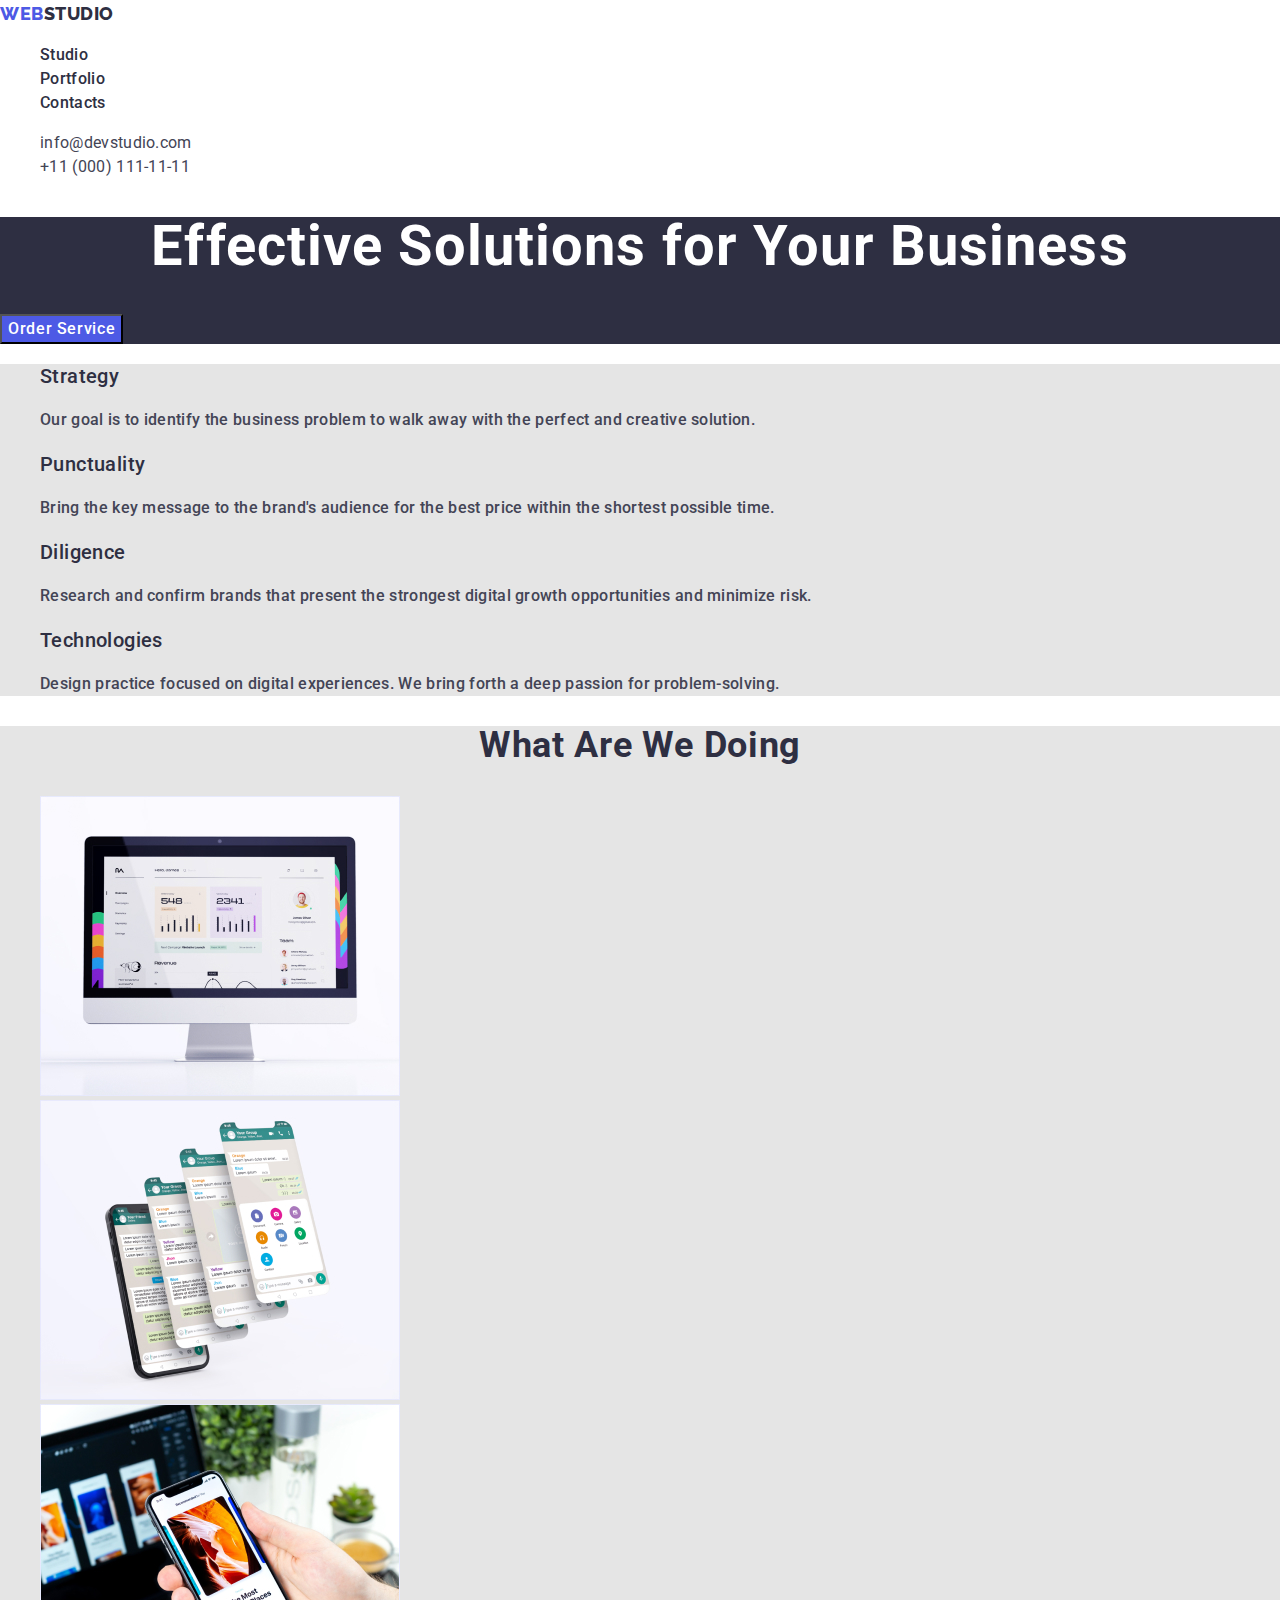
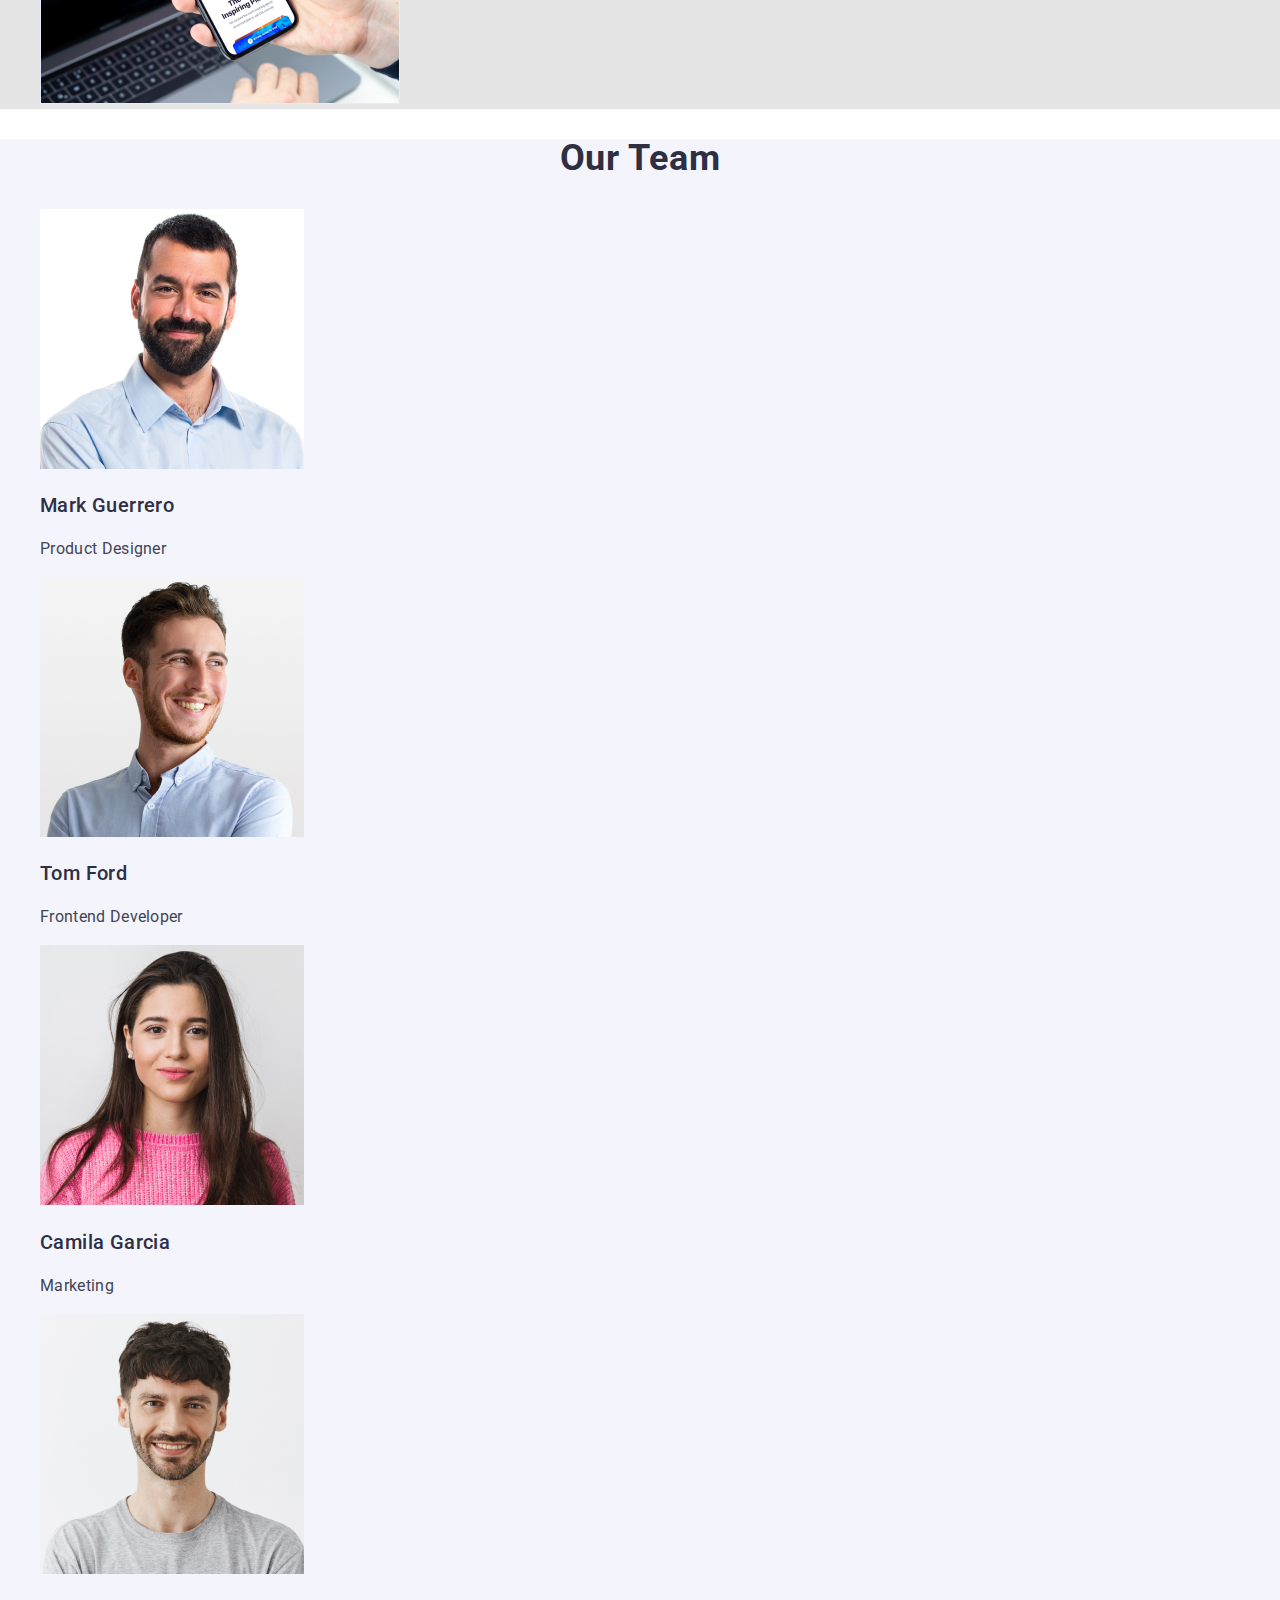
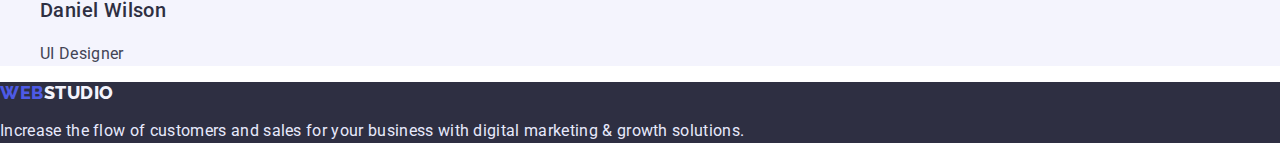
==== commit a8f56575: "modern-normalize" ====
--- a/index.html
+++ b/index.html
@@ -10,6 +10,10 @@
     <link
       href="https://fonts.googleapis.com/css2?family=Raleway:wght@800&family=Roboto:wght@400;500;700;900&display=swap"
       rel="stylesheet"
+    />
+    <link
+      rel="stylesheet"
+      href="https://cdn.jsdelivr.net/npm/modern-normalize@1.1.0/modern-normalize.min.css"
     />
     <link rel="stylesheet" href="./css/styles.css" />
   </head>
--- a/css/styles.css
+++ b/css/styles.css
@@ -22,6 +22,9 @@
 .header {
   background: #ffffff;
 }
+.address {
+  font-style: normal;
+}
 .menu-link {
   font-weight: 500;
   font-size: 16px;
@@ -143,7 +146,7 @@
   line-height: 1.2;
   /* text-align: center; */
   letter-spacing: 0.02em;
-  color: var(--background-color) #2e2f42;
+  color: var(--background-color);
 }
 .text-team {
   font-size: 16px;
@@ -194,7 +197,7 @@
 } */
 .batton-page {
   background: #f4f4fd;
-  color: var(--brand-color) #4d5ae5;
+  color: var(--brand-color);
   font-weight: 500;
   font-size: 16px;
   line-height: 1.5;
@@ -210,7 +213,7 @@
   font-size: 20px;
   line-height: 1.2;
   letter-spacing: 0.02em;
-  color: var(--main-header-color) #2e2f42;
+  color: var(--main-header-color);
 }
 .image-page-text {
   font-size: 16px;
